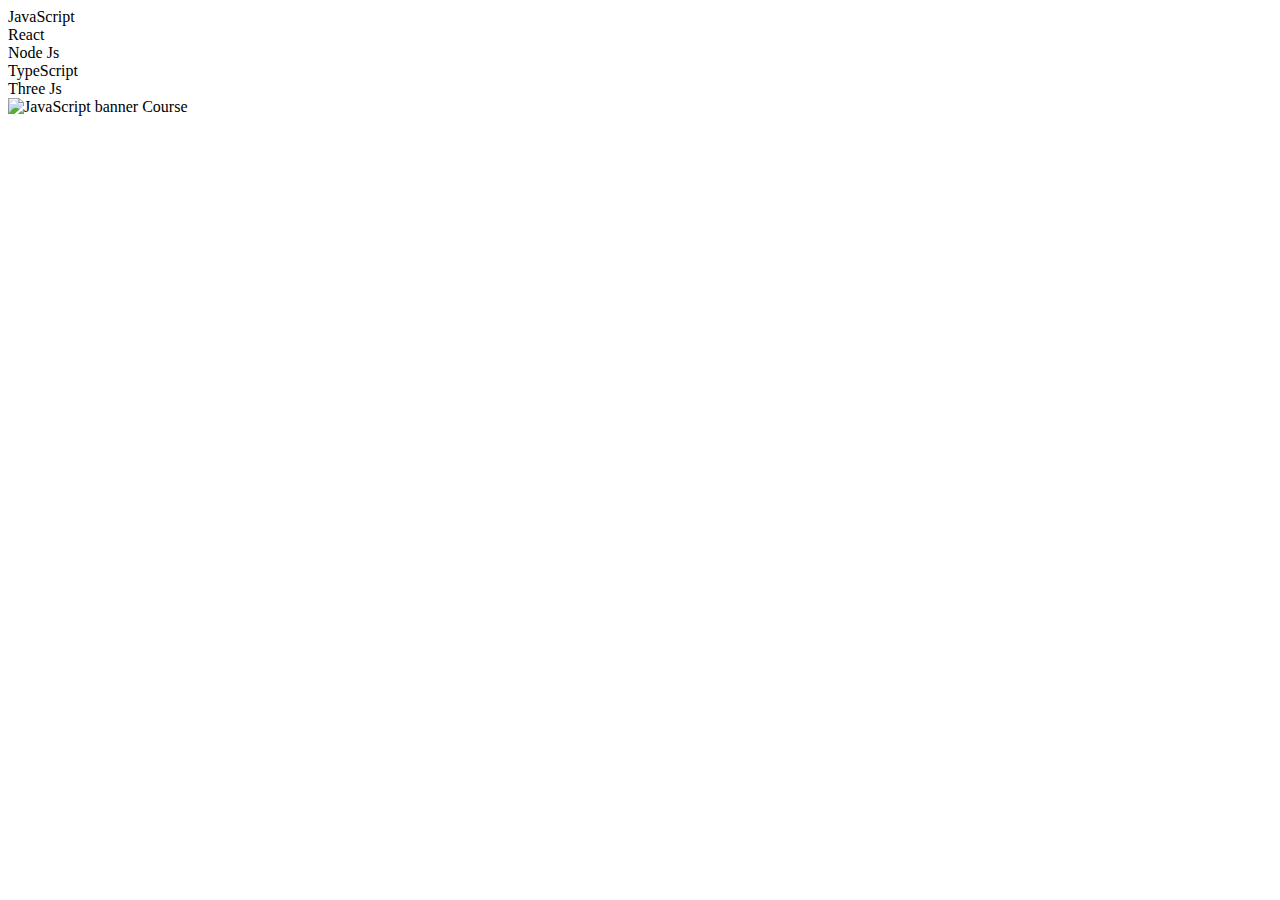
==== public/html/javascript.html @ a031acdc "Updates" ====
<!DOCTYPE html>
<html lang="en">
    <head>
        <meta charset="UTF-8" />
        <meta name="viewport" content="width=device-width, initial-scale=1.0">
        <title>JavaScript | Creative Journey</title>

        <link rel="stylesheet" href="../styles.css" />
        <!-- Font Awesome -->
        <link
          rel="stylesheet"
          href="https://cdnjs.cloudflare.com/ajax/libs/font-awesome/6.5.2/css/all.min.css"
          integrity="sha512-SnH5WK+bZxgPHs44uWIX+LLJAJ9/2PkPKZ5QiAj6Ta86w+fsb2TkcmfRyVX3pBnMFcV7oQPJkl9QevSCWr3W6A=="
          crossorigin="anonymous"
          referrerpolicy="no-referrer"
        />
    </head>

    <body>
        <header id="header">
            <nav class="menu">
              <li class="link">JavaScript</li>
              <li class="link">React</li>
              <li class="link">Node Js</li>
              <li class="link">TypeScript</li>
              <li class="link">Three Js</li>
            </nav>
        </header>

        <main>
          <section id="hero-section">
            <img class="hero-picture" src="../images/courses-banner/javascript-banner.png" alt="JavaScript banner Course">

          </section>
        </main>
        
    </body>
</html>
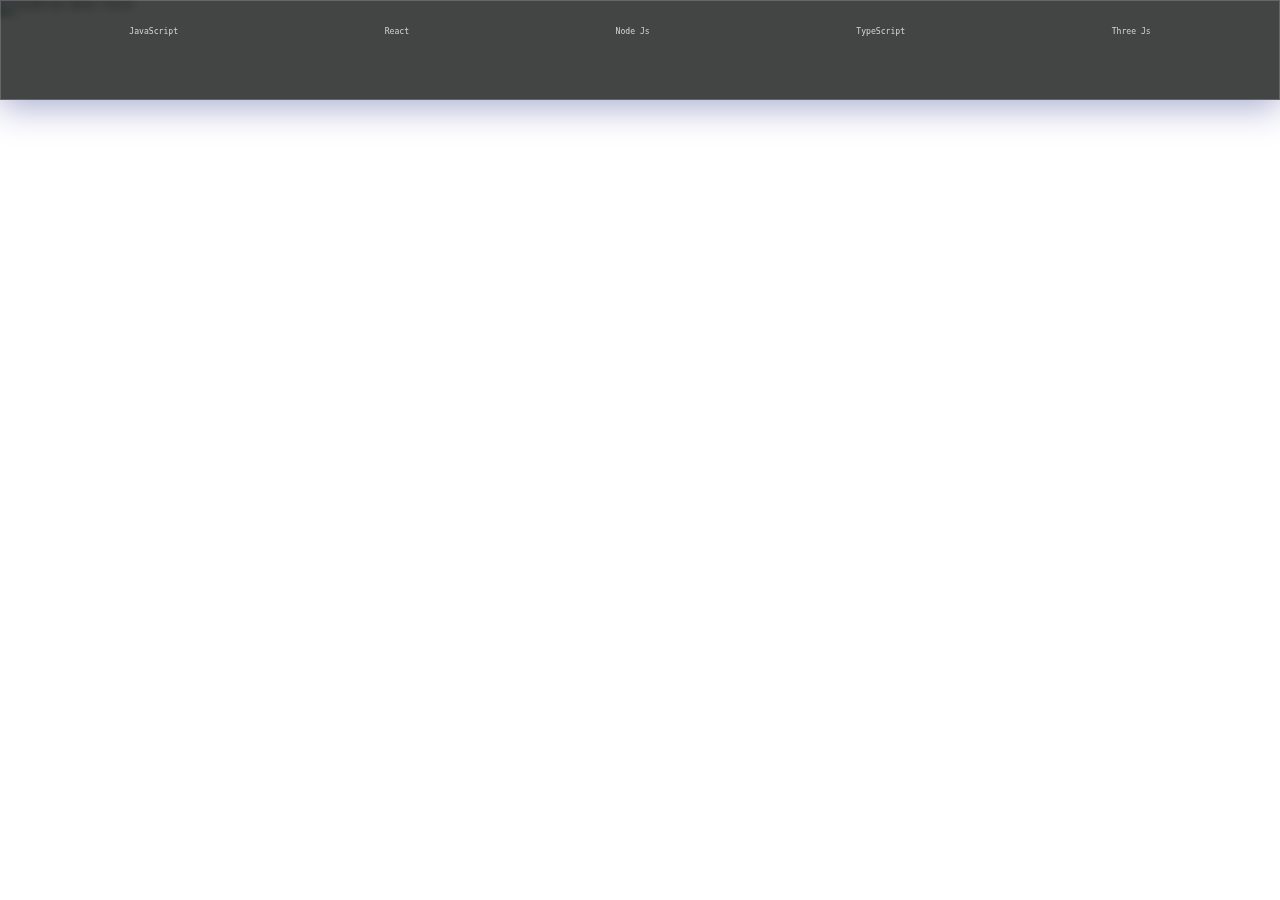
==== commit 6ff24b06: "Update javascript.html" ====
--- a/public/html/javascript.html
+++ b/public/html/javascript.html
@@ -5,7 +5,7 @@
         <meta name="viewport" content="width=device-width, initial-scale=1.0">
         <title>JavaScript | Creative Journey</title>
 
-        <link rel="stylesheet" href="../styles.css" />
+        <link rel="stylesheet" href="../../styles.css"/>
         <!-- Font Awesome -->
         <link
           rel="stylesheet"
--- a/styles.css
+++ b/styles.css
@@ -0,0 +1,214 @@
+/*
+:root {
+    --primary-color: #E7B913;
+    --secondary-color: #D1A402;
+    --tertiary-color: #BC9404;
+    --primary-transparent: #866900;
+    --background-color: #141617;
+    --accent-background-color: #1D1D21;
+    --heading-color: #D3D3D3;
+    --text-color: #A8A8A8;
+*/
+
+
+
+* {
+    margin: 0;
+    padding: 0;
+    box-sizing: border-box;
+}
+
+html {
+    font-size: 62.5%;
+}
+
+body {
+    min-width: 100%;
+    min-height: 100vh;
+    position: relative;
+    font-family: monospace;
+    display: flex;
+    flex-direction: column;
+    list-style: none;
+    text-decoration: none;
+}
+
+
+/* ============================> Header */
+#header {
+    width: 100%;
+    height: 10rem;
+    position: fixed;
+    top: 0;
+    z-index: 1;
+    background: rgba(20, 22, 23, 0.8);
+    box-shadow: 0 8px 32px 0 rgba( 31, 38, 135, 0.37 );
+    backdrop-filter: blur( 4px );
+    -webkit-backdrop-filter: blur( 4px );
+    border: 1px solid rgba( 255, 255, 255, 0.18 );
+    color: #D3D3D3;
+}
+
+.menu {
+    display: flex;
+    justify-content: space-around;
+    align-items: center;
+    padding: 2.5rem;
+    .menu {
+    
+        display: flex;
+        justify-content: center;
+        align-items: center;
+    }
+}
+
+.link a {
+    text-decoration: none;
+    font-size: 3rem;
+    padding: 1rem;
+}
+
+.grid-left {
+    /*background-color: #141617;
+    border-radius: 1rem;
+    padding: 1rem;*/
+}
+
+.grid-right {
+    display: flex;
+    font-size: 1.5rem;
+}
+
+.link-courses a {
+    text-decoration: none;
+    font-size: 2rem;
+    font-weight: 700;
+    padding: 2.5rem;
+    color: #BC9404;  
+}
+
+.link-courses a:hover {
+    color: #E7B913; 
+}
+
+.link:hover {
+    cursor: pointer;
+    color: rgb(218, 187, 7);
+    font-weight: 700;
+}
+
+.heading-primary {
+    text-align: center;
+    margin-top: 12rem;
+    font-size: 4rem;
+}
+
+.heading-secondary {
+    margin: 1.5rem 2rem;
+    font-size: 2rem;
+    color: #141617;
+    text-decoration: none;
+}
+
+
+/* ============================> Main */
+.container {
+    width: 80%;
+    margin: 5rem auto;
+    display: grid;
+    grid-template-columns: repeat(auto-fit, minmax(350px, 1fr));
+    justify-items: center;
+    align-items: center;
+    grid-gap: 3rem;
+}
+
+.card {
+    width: 100%;
+    display: flex;
+    justify-content: center;
+    align-items: center;
+    text-align: center;
+    border-radius: 10px;
+    box-shadow: 0 15px 50px rgba(0, 0, 0, 0.2);
+}
+
+.banner-course {
+    border-radius: 10px 10px 0 0;
+    width: 100%;
+}
+
+.card a {
+    text-decoration: none;
+}
+
+.card:not(:empty):hover,
+.card:not(:empty):focus {
+	opacity: 1;
+	transform: scale(0.8) rotateZ(10deg);
+	cursor: pointer;  
+}
+
+
+/* ============================> Footer */
+#footer {
+    position: sticky;
+    top: 100%;
+    width: 100%;
+    margin-top: 3rem;
+    display: flex;
+    justify-content: center;
+    font-size: 2rem;
+    padding: 2.5rem;
+    background: #141617;
+}
+
+.footer-links {
+    list-style: none;
+    display: flex;
+    justify-content: space-around;
+    cursor: pointer;
+    height: 4rem;
+}
+
+.footer-links a,
+.footer-links a:visited {
+    color: #BC9404;
+}
+
+.footer-links a:hover {
+    color: #E7B913;
+    font-size: 3.5rem;
+}
+
+.social-link {
+    font-size: 3rem;
+}
+
+.copyright {
+    color: #a8a8a8;
+    padding-top: 2rem;
+
+}
+
+.copyright a,
+.copyright a:visited {
+    color: #D1A402;
+    list-style: none;
+}
+
+.copyright a:visited {
+    color: #E7B913;
+    font-size: 4rem;
+}
+
+
+#hero-section {
+    min-width: 100%;
+    position: relative;
+    
+}
+
+.hero-picture {
+    width: 100%;
+    top: ;
+}